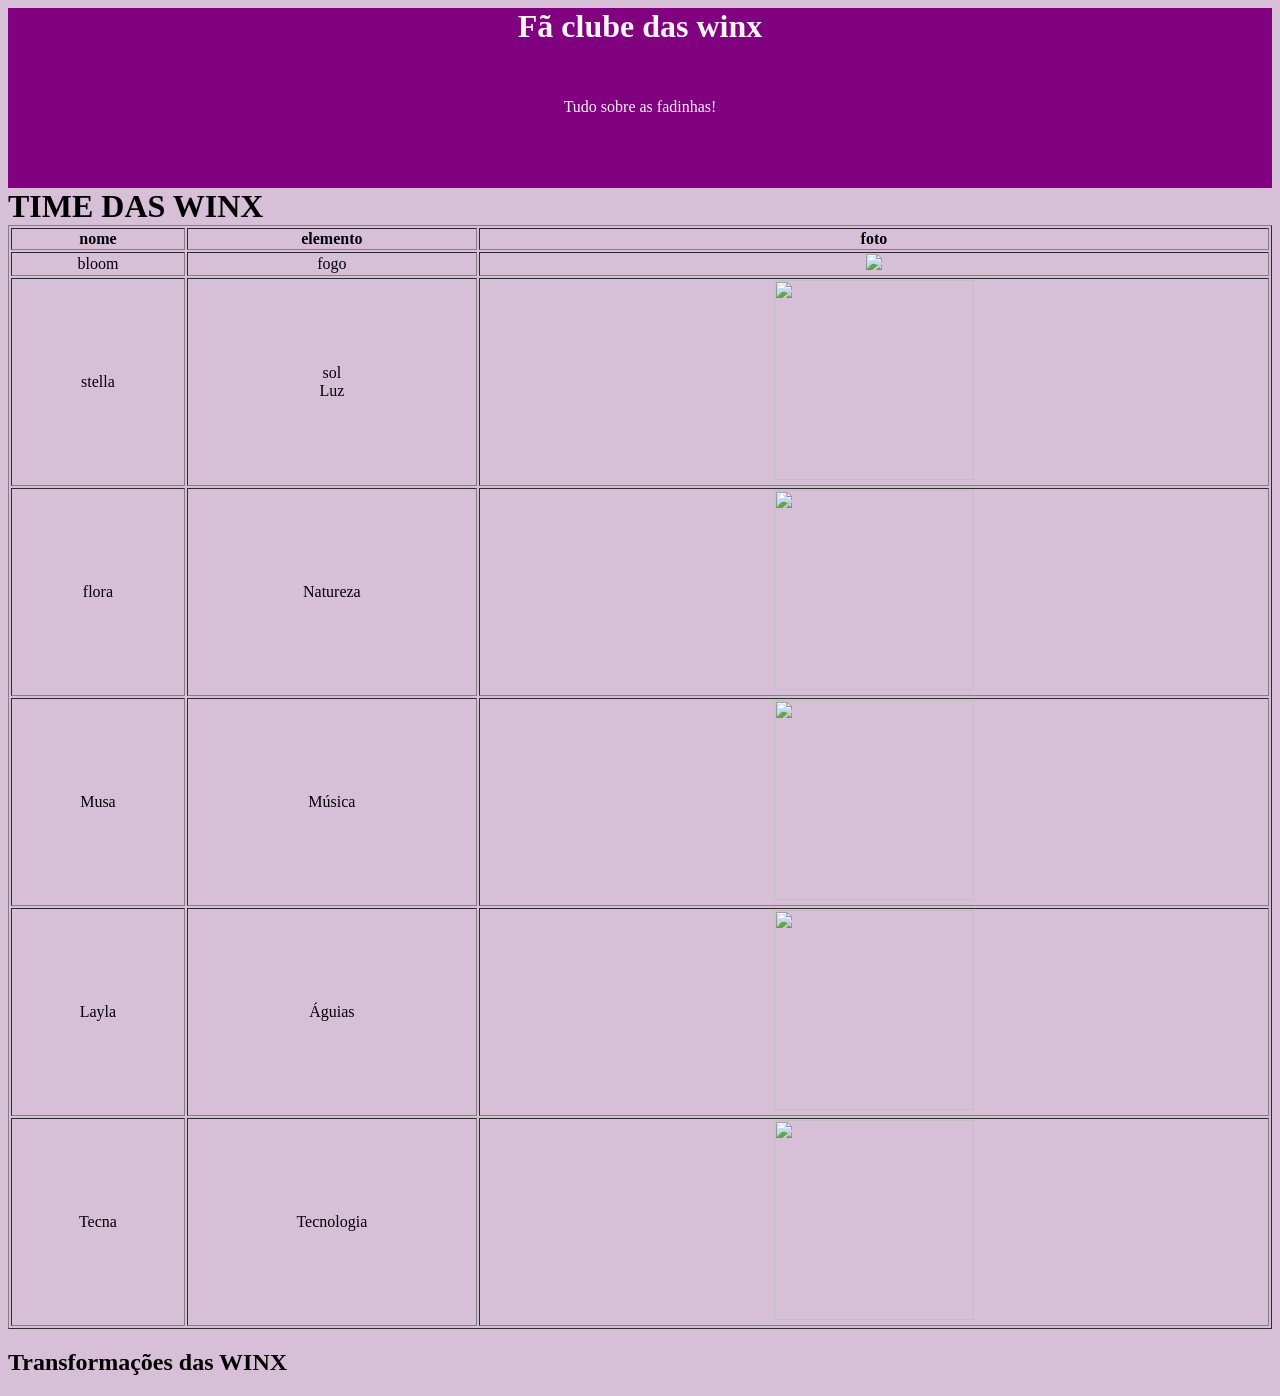
==== atividade1/src/index.html @ 000f6939 "reoorganizando alguns diretorios" ====
﻿<!DOCTYPE html>
<html>
    <head>
        <meta charset="utf-8">
        <title name="tittle_save1"> Fã clube das winx! </title>
    </head>
    <body bgcolor="thistle">
        <h1 style="text-align: center;
            background-color: purple;
            margin: 0%;
            height: 10vh;
            color: whitesmoke;"> 
        Fã clube das winx 
        </h1>

        <p style="margin: 0;
        height: 10vh;
        background-color: purple;
        text-align: center;
        color: whitesmoke;"> 
        Tudo sobre as fadinhas! 
        </p>
        <p style="text-align: left;
        font-size: 32px;
        margin: 0%;"><b>TIME DAS WINX</b> </p>

        <table border="1" width="100%">
            <tr>
                <th>nome</th>
                <th>elemento</th>
                <th>foto</th>
            </tr>
            <tr>
                <td align="center" > bloom </td>
                <td align="center" > fogo </td>
                <td align="center"> <img src="https://imgs.search.brave.com/6l8Wjol_5csOWG3NMgA7w1BiP3uMJ4ekDDSxa0l2PwE/rs:fit:860:0:0:0/g:ce/aHR0cHM6Ly9zdGF0/aWMud2lraWEubm9j/b29raWUubmV0L3Ro/ZXdpbngvaW1hZ2Vz/LzAvMGYvLTEucG5n/L3JldmlzaW9uL2xh/dGVzdC9zY2FsZS10/by13aWR0aC1kb3du/LzE3OT9jYj0yMDE4/MDYyNjA4MjU0OA"></td>
            </tr>
            <tr>
                <td align="center"> stella </td>
                <td align="center"> sol<br>Luz </td>
                <td align="center"> <img src="https://imgs.search.brave.com/MMvxzL27Y1WPxM0rLmeWsEjWclYduW9GbKGKCZwKqn4/rs:fit:860:0:0:0/g:ce/aHR0cHM6Ly9pLnBp/bmltZy5jb20vb3Jp/Z2luYWxzLzg1LzY5/LzhlLzg1Njk4ZWIz/NWE2ZWRjNTE2M2Zl/OGVlMTdiNjkyMmJm/LmpwZw" width="200" height=" 200"></td>
            </tr>
            <tr>
                <td align="center"> flora </td>
                <td align="center"> Natureza </td>
                <td align="center"> <img src="https://imgs.search.brave.com/U6vVgbxvonOjwc7_GxHT3KZgtwovnSWcLFpe_3Z_x9g/rs:fit:860:0:0:0/g:ce/aHR0cHM6Ly9pLnBp/bmltZy5jb20vb3Jp/Z2luYWxzLzIzLzlk/LzkxLzIzOWQ5MWQ4/MTk0ZjcwYmM3MGZl/MGI0ZDhhNDdkNDNl/LmpwZw" width="200" height="200"> </td>
            </tr>
            <tr>
                <td align="center"> Musa </td>
                <td align="center"> Música </td>
                <td align="center"> <img src="https://imgs.search.brave.com/nA-06lZBY8UD3fmLuTzSzy6ZJ97BPoYxMrAVigCvtyI/rs:fit:860:0:0:0/g:ce/aHR0cHM6Ly9pLnBp/bmltZy5jb20vb3Jp/Z2luYWxzL2RmLzdl/Lzc5L2RmN2U3OWMy/YTU1NzY5YWNmOTYx/OTQ0MjIyOGI2YWZj/LmpwZw" width="200" height="200"</td>
            </tr>    
            <tr>
                <td align="center"> Layla </td>
                <td align="center"> Águias </td>
                <td align="center"> <img src="https://imgs.search.brave.com/HGjOyx2gL_GNQuNMvjV38xps6VA-aWtP_kVEZGnEBtk/rs:fit:860:0:0:0/g:ce/aHR0cHM6Ly9pbWFn/ZXMtd2l4bXAtZWQz/MGE4NmI4YzRjYTg4/Nzc3MzU5NGMyLndp/eG1wLmNvbS9mLzdm/NWNkOTNiLThiNTYt/NDdlYi05NjI2LTYz/OGQ4MzQ5YzUyYy9k/aWZ6aTU3LWQ1MDE1/NmUxLWQ1NGUtNGJk/Zi05MzViLWFmMjlm/ZGVkMThlMC5wbmcv/djEvZmlsbC93XzEy/ODAsaF8yMzU1L3dp/bnhfY2x1Yl9sYXls/YV9haXNoYV8yX3Nl/YXNvbl9jaGFybWl4/X2Jhc2VfaGRfYnlf/bWF4aWlucl9kaWZ6/aTU3LWZ1bGx2aWV3/LnBuZz90b2tlbj1l/eUowZVhBaU9pSktW/MVFpTENKaGJHY2lP/aUpJVXpJMU5pSjku/ZXlKemRXSWlPaUox/Y200NllYQndPamRs/TUdReE9EZzVPREl5/TmpRek56TmhOV1l3/WkRReE5XVmhNR1F5/Tm1Vd0lpd2lhWE56/SWpvaWRYSnVPbUZ3/Y0RvM1pUQmtNVGc0/T1RneU1qWTBNemN6/WVRWbU1HUTBNVFZs/WVRCa01qWmxNQ0lz/SW05aWFpSTZXMXQ3/SW1obGFXZG9kQ0k2/SWp3OU1qTTFOU0lz/SW5CaGRHZ2lPaUl2/Wmk4M1pqVmpaRGt6/WWkwNFlqVTJMVFEz/WldJdE9UWXlOaTAy/TXpoa09ETTBPV00x/TW1NdlpHbG1lbWsx/Tnkxa05UQXhOVFps/TVMxa05UUmxMVFJp/WkdZdE9UTTFZaTFo/WmpJNVptUmxaREU0/WlRBdWNHNW5JaXdp/ZDJsa2RHZ2lPaUk4/UFRFeU9EQWlmVjFk/TENKaGRXUWlPbHNp/ZFhKdU9uTmxjblpw/WTJVNmFXMWhaMlV1/YjNCbGNtRjBhVzl1/Y3lKZGZRLmZsSjZO/UE5xV1NGdFZ1U1pi/NzN2WDlzelFNSkVZ/T1ZmdHBCREg5bS1V/TkU" width="200" height="200"</td>
            </tr>    
            <tr>
                <td align="center"> Tecna </td>
                <td align="center"> Tecnologia </td>
                <td align="center"> <img src="https://imgs.search.brave.com/Z7WDhCDWmDbW8BEc8jJA_TQrECnWqAdb37u8Roa75ek/rs:fit:860:0:0:0/g:ce/aHR0cHM6Ly9pbWFn/ZXMtd2l4bXAtZWQz/MGE4NmI4YzRjYTg4/Nzc3MzU5NGMyLndp/eG1wLmNvbS9mLzU0/OWEwZjU5LThiMjct/NGQxZC04Y2YyLTZl/N2E3NGNlNDNmNC9k/OHkxOGpiLWU3YjA0/MWM2LWRhNTgtNDg1/OC1hZDM5LTU5N2Uw/MjBkYTM0Mi5wbmcv/djEvZmlsbC93XzEw/MjQsaF8xNDQ5L3Rl/Y25hX2NoYXJtaXhf/b2ZmaWNpYWxfYnlf/YW5hemdyZWRfZDh5/MThqYi1mdWxsdmll/dy5wbmc_dG9rZW49/ZXlKMGVYQWlPaUpL/VjFRaUxDSmhiR2Np/T2lKSVV6STFOaUo5/LmV5SnpkV0lpT2lK/MWNtNDZZWEJ3T2pk/bE1HUXhPRGc1T0RJ/eU5qUXpOek5oTldZ/d1pEUXhOV1ZoTUdR/eU5tVXdJaXdpYVhO/eklqb2lkWEp1T21G/d2NEbzNaVEJrTVRn/NE9UZ3lNalkwTXpj/ellUVm1NR1EwTVRW/bFlUQmtNalpsTUNJ/c0ltOWlhaUk2VzF0/N0ltaGxhV2RvZENJ/NklqdzlNVFEwT1NJ/c0luQmhkR2dpT2lJ/dlppODFORGxoTUdZ/MU9TMDRZakkzTFRS/a01XUXRPR05tTWkw/MlpUZGhOelJqWlRR/elpqUXZaRGg1TVRo/cVlpMWxOMkl3TkRG/ak5pMWtZVFU0TFRR/NE5UZ3RZV1F6T1Mw/MU9UZGxNREl3WkdF/ek5ESXVjRzVuSWl3/aWQybGtkR2dpT2lJ/OFBURXdNalFpZlYx/ZExDSmhkV1FpT2xz/aWRYSnVPbk5sY25a/cFkyVTZhVzFoWjJV/dWIzQmxjbUYwYVc5/dWN5SmRmUS50MG9n/dFNxRzd2WTRvZGpL/WklJbGtXMkxxUEFJ/VVA5MThfeE1rbHhM/ZXpV" width="200" height="200"</td>
            </tr>    
            </body>
        </table>

        <h2>Transformações das WINX</h2>
        
</html>
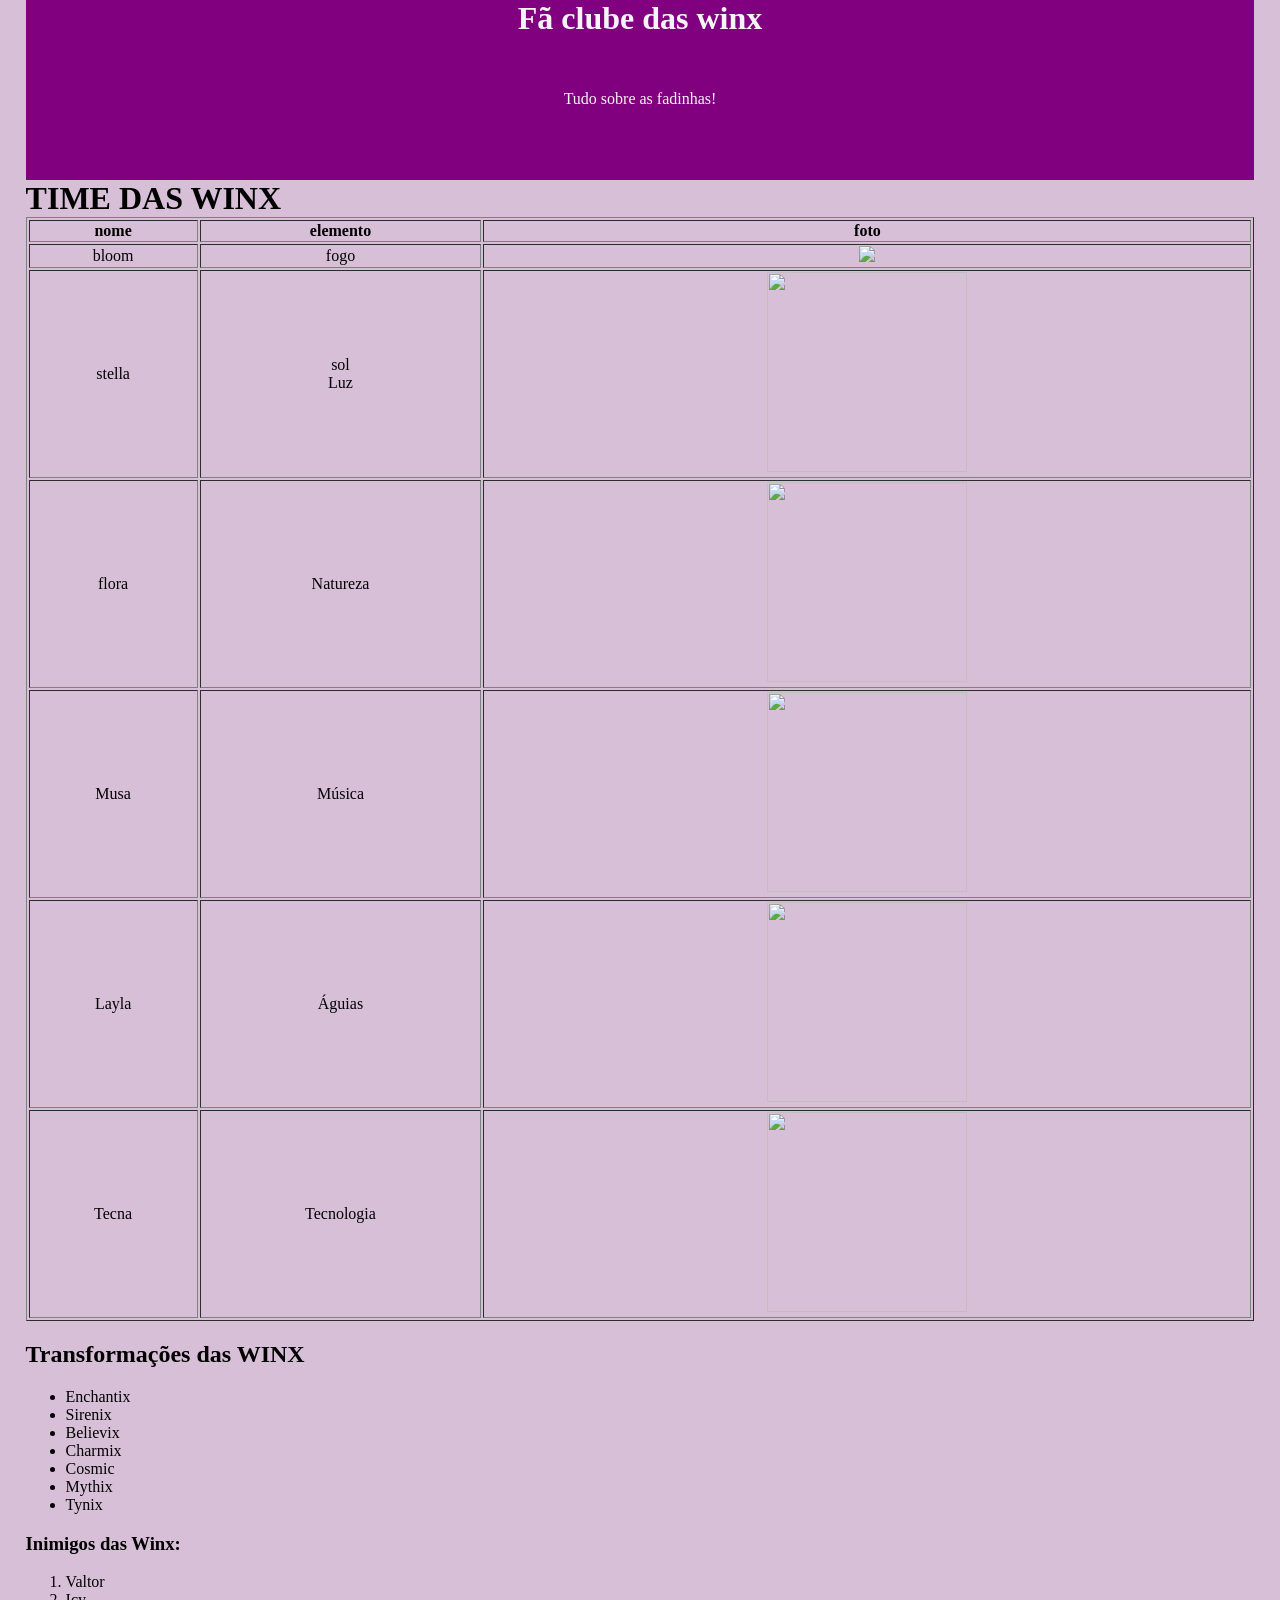
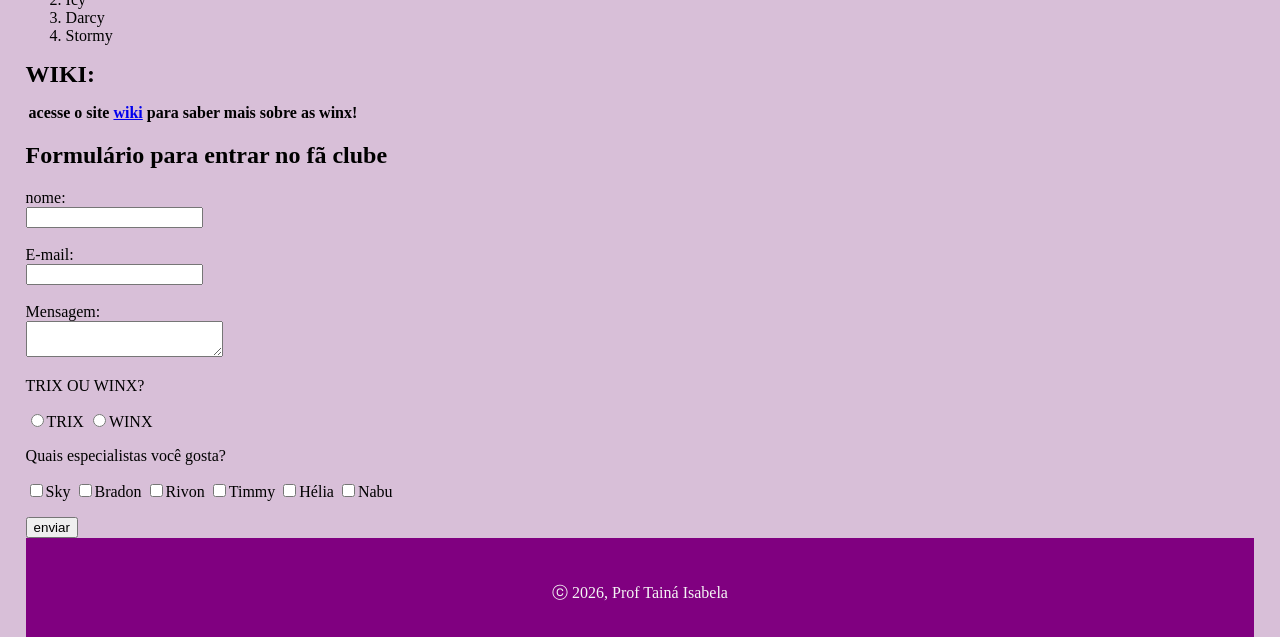
==== commit cbdb7507: "finalização da primeira atividade(eu odeio imagens no html perdi 3 horas nisso)" ====
--- a/atividade1/src/index.html
+++ b/atividade1/src/index.html
@@ -1,68 +1,138 @@
 ﻿<!DOCTYPE html>
 <html>
-    <head>
-        <meta charset="utf-8">
-        <title name="tittle_save1"> Fã clube das winx! </title>
-    </head>
-    <body bgcolor="thistle">
-        <h1 style="text-align: center;
+
+<head>
+    <meta charset="utf-8">
+    <title name="tittle_save1"> Fã clube das winx! </title>
+</head>
+
+<body bgcolor="thistle" style="margin-left: 2%; margin-right: 2%; margin-top:0%; margin-bottom: 0%;">
+    <h1 style="text-align: center;
             background-color: purple;
             margin: 0%;
             height: 10vh;
-            color: whitesmoke;"> 
-        Fã clube das winx 
-        </h1>
+            color: whitesmoke;">
+        Fã clube das winx
+    </h1>
 
-        <p style="margin: 0;
+    <p style="margin: 0;
         height: 10vh;
         background-color: purple;
         text-align: center;
-        color: whitesmoke;"> 
-        Tudo sobre as fadinhas! 
-        </p>
-        <p style="text-align: left;
+        color: whitesmoke;">
+        Tudo sobre as fadinhas!
+    </p>
+    <p style="text-align: left;
         font-size: 32px;
         margin: 0%;"><b>TIME DAS WINX</b> </p>
 
-        <table border="1" width="100%">
-            <tr>
-                <th>nome</th>
-                <th>elemento</th>
-                <th>foto</th>
-            </tr>
-            <tr>
-                <td align="center" > bloom </td>
-                <td align="center" > fogo </td>
-                <td align="center"> <img src="https://imgs.search.brave.com/6l8Wjol_5csOWG3NMgA7w1BiP3uMJ4ekDDSxa0l2PwE/rs:fit:860:0:0:0/g:ce/aHR0cHM6Ly9zdGF0/aWMud2lraWEubm9j/b29raWUubmV0L3Ro/ZXdpbngvaW1hZ2Vz/LzAvMGYvLTEucG5n/L3JldmlzaW9uL2xh/dGVzdC9zY2FsZS10/by13aWR0aC1kb3du/LzE3OT9jYj0yMDE4/MDYyNjA4MjU0OA"></td>
-            </tr>
-            <tr>
-                <td align="center"> stella </td>
-                <td align="center"> sol<br>Luz </td>
-                <td align="center"> <img src="https://imgs.search.brave.com/MMvxzL27Y1WPxM0rLmeWsEjWclYduW9GbKGKCZwKqn4/rs:fit:860:0:0:0/g:ce/aHR0cHM6Ly9pLnBp/bmltZy5jb20vb3Jp/Z2luYWxzLzg1LzY5/LzhlLzg1Njk4ZWIz/NWE2ZWRjNTE2M2Zl/OGVlMTdiNjkyMmJm/LmpwZw" width="200" height=" 200"></td>
-            </tr>
-            <tr>
-                <td align="center"> flora </td>
-                <td align="center"> Natureza </td>
-                <td align="center"> <img src="https://imgs.search.brave.com/U6vVgbxvonOjwc7_GxHT3KZgtwovnSWcLFpe_3Z_x9g/rs:fit:860:0:0:0/g:ce/aHR0cHM6Ly9pLnBp/bmltZy5jb20vb3Jp/Z2luYWxzLzIzLzlk/LzkxLzIzOWQ5MWQ4/MTk0ZjcwYmM3MGZl/MGI0ZDhhNDdkNDNl/LmpwZw" width="200" height="200"> </td>
-            </tr>
-            <tr>
-                <td align="center"> Musa </td>
-                <td align="center"> Música </td>
-                <td align="center"> <img src="https://imgs.search.brave.com/nA-06lZBY8UD3fmLuTzSzy6ZJ97BPoYxMrAVigCvtyI/rs:fit:860:0:0:0/g:ce/aHR0cHM6Ly9pLnBp/bmltZy5jb20vb3Jp/Z2luYWxzL2RmLzdl/Lzc5L2RmN2U3OWMy/YTU1NzY5YWNmOTYx/OTQ0MjIyOGI2YWZj/LmpwZw" width="200" height="200"</td>
-            </tr>    
-            <tr>
-                <td align="center"> Layla </td>
-                <td align="center"> Águias </td>
-                <td align="center"> <img src="https://imgs.search.brave.com/HGjOyx2gL_GNQuNMvjV38xps6VA-aWtP_kVEZGnEBtk/rs:fit:860:0:0:0/g:ce/aHR0cHM6Ly9pbWFn/ZXMtd2l4bXAtZWQz/MGE4NmI4YzRjYTg4/Nzc3MzU5NGMyLndp/eG1wLmNvbS9mLzdm/NWNkOTNiLThiNTYt/NDdlYi05NjI2LTYz/OGQ4MzQ5YzUyYy9k/aWZ6aTU3LWQ1MDE1/NmUxLWQ1NGUtNGJk/Zi05MzViLWFmMjlm/ZGVkMThlMC5wbmcv/djEvZmlsbC93XzEy/ODAsaF8yMzU1L3dp/bnhfY2x1Yl9sYXls/YV9haXNoYV8yX3Nl/YXNvbl9jaGFybWl4/X2Jhc2VfaGRfYnlf/bWF4aWlucl9kaWZ6/aTU3LWZ1bGx2aWV3/LnBuZz90b2tlbj1l/eUowZVhBaU9pSktW/MVFpTENKaGJHY2lP/aUpJVXpJMU5pSjku/ZXlKemRXSWlPaUox/Y200NllYQndPamRs/TUdReE9EZzVPREl5/TmpRek56TmhOV1l3/WkRReE5XVmhNR1F5/Tm1Vd0lpd2lhWE56/SWpvaWRYSnVPbUZ3/Y0RvM1pUQmtNVGc0/T1RneU1qWTBNemN6/WVRWbU1HUTBNVFZs/WVRCa01qWmxNQ0lz/SW05aWFpSTZXMXQ3/SW1obGFXZG9kQ0k2/SWp3OU1qTTFOU0lz/SW5CaGRHZ2lPaUl2/Wmk4M1pqVmpaRGt6/WWkwNFlqVTJMVFEz/WldJdE9UWXlOaTAy/TXpoa09ETTBPV00x/TW1NdlpHbG1lbWsx/Tnkxa05UQXhOVFps/TVMxa05UUmxMVFJp/WkdZdE9UTTFZaTFo/WmpJNVptUmxaREU0/WlRBdWNHNW5JaXdp/ZDJsa2RHZ2lPaUk4/UFRFeU9EQWlmVjFk/TENKaGRXUWlPbHNp/ZFhKdU9uTmxjblpw/WTJVNmFXMWhaMlV1/YjNCbGNtRjBhVzl1/Y3lKZGZRLmZsSjZO/UE5xV1NGdFZ1U1pi/NzN2WDlzelFNSkVZ/T1ZmdHBCREg5bS1V/TkU" width="200" height="200"</td>
-            </tr>    
-            <tr>
-                <td align="center"> Tecna </td>
-                <td align="center"> Tecnologia </td>
-                <td align="center"> <img src="https://imgs.search.brave.com/Z7WDhCDWmDbW8BEc8jJA_TQrECnWqAdb37u8Roa75ek/rs:fit:860:0:0:0/g:ce/aHR0cHM6Ly9pbWFn/ZXMtd2l4bXAtZWQz/MGE4NmI4YzRjYTg4/Nzc3MzU5NGMyLndp/eG1wLmNvbS9mLzU0/OWEwZjU5LThiMjct/NGQxZC04Y2YyLTZl/N2E3NGNlNDNmNC9k/OHkxOGpiLWU3YjA0/MWM2LWRhNTgtNDg1/OC1hZDM5LTU5N2Uw/MjBkYTM0Mi5wbmcv/djEvZmlsbC93XzEw/MjQsaF8xNDQ5L3Rl/Y25hX2NoYXJtaXhf/b2ZmaWNpYWxfYnlf/YW5hemdyZWRfZDh5/MThqYi1mdWxsdmll/dy5wbmc_dG9rZW49/ZXlKMGVYQWlPaUpL/VjFRaUxDSmhiR2Np/T2lKSVV6STFOaUo5/LmV5SnpkV0lpT2lK/MWNtNDZZWEJ3T2pk/bE1HUXhPRGc1T0RJ/eU5qUXpOek5oTldZ/d1pEUXhOV1ZoTUdR/eU5tVXdJaXdpYVhO/eklqb2lkWEp1T21G/d2NEbzNaVEJrTVRn/NE9UZ3lNalkwTXpj/ellUVm1NR1EwTVRW/bFlUQmtNalpsTUNJ/c0ltOWlhaUk2VzF0/N0ltaGxhV2RvZENJ/NklqdzlNVFEwT1NJ/c0luQmhkR2dpT2lJ/dlppODFORGxoTUdZ/MU9TMDRZakkzTFRS/a01XUXRPR05tTWkw/MlpUZGhOelJqWlRR/elpqUXZaRGg1TVRo/cVlpMWxOMkl3TkRG/ak5pMWtZVFU0TFRR/NE5UZ3RZV1F6T1Mw/MU9UZGxNREl3WkdF/ek5ESXVjRzVuSWl3/aWQybGtkR2dpT2lJ/OFBURXdNalFpZlYx/ZExDSmhkV1FpT2xz/aWRYSnVPbk5sY25a/cFkyVTZhVzFoWjJV/dWIzQmxjbUYwYVc5/dWN5SmRmUS50MG9n/dFNxRzd2WTRvZGpL/WklJbGtXMkxxUEFJ/VVA5MThfeE1rbHhM/ZXpV" width="200" height="200"</td>
-            </tr>    
-            </body>
-        </table>
+    <table border="1" width="100%">
+        <tr>
+            <th>nome</th>
+            <th>elemento</th>
+            <th>foto</th>
+        </tr>
+        <tr>
+            <td align="center"> bloom </td>
+            <td align="center"> fogo </td>
+            <td align="center"> <img
+                    src="https://imgs.search.brave.com/6l8Wjol_5csOWG3NMgA7w1BiP3uMJ4ekDDSxa0l2PwE/rs:fit:860:0:0:0/g:ce/aHR0cHM6Ly9zdGF0/aWMud2lraWEubm9j/b29raWUubmV0L3Ro/ZXdpbngvaW1hZ2Vz/LzAvMGYvLTEucG5n/L3JldmlzaW9uL2xh/dGVzdC9zY2FsZS10/by13aWR0aC1kb3du/LzE3OT9jYj0yMDE4/MDYyNjA4MjU0OA">
+            </td>
+        </tr>
+        <tr>
+            <td align="center"> stella </td>
+            <td align="center"> sol<br>Luz </td>
+            <td align="center"> <img
+                    src="https://imgs.search.brave.com/MMvxzL27Y1WPxM0rLmeWsEjWclYduW9GbKGKCZwKqn4/rs:fit:860:0:0:0/g:ce/aHR0cHM6Ly9pLnBp/bmltZy5jb20vb3Jp/Z2luYWxzLzg1LzY5/LzhlLzg1Njk4ZWIz/NWE2ZWRjNTE2M2Zl/OGVlMTdiNjkyMmJm/LmpwZw"
+                    width="200" height=" 200"></td>
+        </tr>
+        <tr>
+            <td align="center"> flora </td>
+            <td align="center"> Natureza </td>
+            <td align="center"> <img
+                    src="https://imgs.search.brave.com/U6vVgbxvonOjwc7_GxHT3KZgtwovnSWcLFpe_3Z_x9g/rs:fit:860:0:0:0/g:ce/aHR0cHM6Ly9pLnBp/bmltZy5jb20vb3Jp/Z2luYWxzLzIzLzlk/LzkxLzIzOWQ5MWQ4/MTk0ZjcwYmM3MGZl/MGI0ZDhhNDdkNDNl/LmpwZw"
+                    width="200" height="200"> </td>
+        </tr>
+        <tr>
+            <td align="center"> Musa </td>
+            <td align="center"> Música </td>
+            <td align="center"> <img
+                    src="https://imgs.search.brave.com/nA-06lZBY8UD3fmLuTzSzy6ZJ97BPoYxMrAVigCvtyI/rs:fit:860:0:0:0/g:ce/aHR0cHM6Ly9pLnBp/bmltZy5jb20vb3Jp/Z2luYWxzL2RmLzdl/Lzc5L2RmN2U3OWMy/YTU1NzY5YWNmOTYx/OTQ0MjIyOGI2YWZj/LmpwZw"
+                    width="200" height="200" </td>
+        </tr>
+        <tr>
+            <td align="center"> Layla </td>
+            <td align="center"> Águias </td>
+            <td align="center"> <img
+                    src="https://imgs.search.brave.com/HGjOyx2gL_GNQuNMvjV38xps6VA-aWtP_kVEZGnEBtk/rs:fit:860:0:0:0/g:ce/aHR0cHM6Ly9pbWFn/ZXMtd2l4bXAtZWQz/MGE4NmI4YzRjYTg4/Nzc3MzU5NGMyLndp/eG1wLmNvbS9mLzdm/NWNkOTNiLThiNTYt/NDdlYi05NjI2LTYz/OGQ4MzQ5YzUyYy9k/aWZ6aTU3LWQ1MDE1/NmUxLWQ1NGUtNGJk/Zi05MzViLWFmMjlm/ZGVkMThlMC5wbmcv/djEvZmlsbC93XzEy/ODAsaF8yMzU1L3dp/bnhfY2x1Yl9sYXls/YV9haXNoYV8yX3Nl/YXNvbl9jaGFybWl4/X2Jhc2VfaGRfYnlf/bWF4aWlucl9kaWZ6/aTU3LWZ1bGx2aWV3/LnBuZz90b2tlbj1l/eUowZVhBaU9pSktW/MVFpTENKaGJHY2lP/aUpJVXpJMU5pSjku/ZXlKemRXSWlPaUox/Y200NllYQndPamRs/TUdReE9EZzVPREl5/TmpRek56TmhOV1l3/WkRReE5XVmhNR1F5/Tm1Vd0lpd2lhWE56/SWpvaWRYSnVPbUZ3/Y0RvM1pUQmtNVGc0/T1RneU1qWTBNemN6/WVRWbU1HUTBNVFZs/WVRCa01qWmxNQ0lz/SW05aWFpSTZXMXQ3/SW1obGFXZG9kQ0k2/SWp3OU1qTTFOU0lz/SW5CaGRHZ2lPaUl2/Wmk4M1pqVmpaRGt6/WWkwNFlqVTJMVFEz/WldJdE9UWXlOaTAy/TXpoa09ETTBPV00x/TW1NdlpHbG1lbWsx/Tnkxa05UQXhOVFps/TVMxa05UUmxMVFJp/WkdZdE9UTTFZaTFo/WmpJNVptUmxaREU0/WlRBdWNHNW5JaXdp/ZDJsa2RHZ2lPaUk4/UFRFeU9EQWlmVjFk/TENKaGRXUWlPbHNp/ZFhKdU9uTmxjblpw/WTJVNmFXMWhaMlV1/YjNCbGNtRjBhVzl1/Y3lKZGZRLmZsSjZO/UE5xV1NGdFZ1U1pi/NzN2WDlzelFNSkVZ/T1ZmdHBCREg5bS1V/TkU"
+                    width="200" height="200" </td>
+        </tr>
+        <tr>
+            <td align="center"> Tecna </td>
+            <td align="center"> Tecnologia </td>
+            <td align="center"> <img
+                    src="https://imgs.search.brave.com/Z7WDhCDWmDbW8BEc8jJA_TQrECnWqAdb37u8Roa75ek/rs:fit:860:0:0:0/g:ce/aHR0cHM6Ly9pbWFn/ZXMtd2l4bXAtZWQz/MGE4NmI4YzRjYTg4/Nzc3MzU5NGMyLndp/eG1wLmNvbS9mLzU0/OWEwZjU5LThiMjct/NGQxZC04Y2YyLTZl/N2E3NGNlNDNmNC9k/OHkxOGpiLWU3YjA0/MWM2LWRhNTgtNDg1/OC1hZDM5LTU5N2Uw/MjBkYTM0Mi5wbmcv/djEvZmlsbC93XzEw/MjQsaF8xNDQ5L3Rl/Y25hX2NoYXJtaXhf/b2ZmaWNpYWxfYnlf/YW5hemdyZWRfZDh5/MThqYi1mdWxsdmll/dy5wbmc_dG9rZW49/ZXlKMGVYQWlPaUpL/VjFRaUxDSmhiR2Np/T2lKSVV6STFOaUo5/LmV5SnpkV0lpT2lK/MWNtNDZZWEJ3T2pk/bE1HUXhPRGc1T0RJ/eU5qUXpOek5oTldZ/d1pEUXhOV1ZoTUdR/eU5tVXdJaXdpYVhO/eklqb2lkWEp1T21G/d2NEbzNaVEJrTVRn/NE9UZ3lNalkwTXpj/ellUVm1NR1EwTVRW/bFlUQmtNalpsTUNJ/c0ltOWlhaUk2VzF0/N0ltaGxhV2RvZENJ/NklqdzlNVFEwT1NJ/c0luQmhkR2dpT2lJ/dlppODFORGxoTUdZ/MU9TMDRZakkzTFRS/a01XUXRPR05tTWkw/MlpUZGhOelJqWlRR/elpqUXZaRGg1TVRo/cVlpMWxOMkl3TkRG/ak5pMWtZVFU0TFRR/NE5UZ3RZV1F6T1Mw/MU9UZGxNREl3WkdF/ek5ESXVjRzVuSWl3/aWQybGtkR2dpT2lJ/OFBURXdNalFpZlYx/ZExDSmhkV1FpT2xz/aWRYSnVPbk5sY25a/cFkyVTZhVzFoWjJV/dWIzQmxjbUYwYVc5/dWN5SmRmUS50MG9n/dFNxRzd2WTRvZGpL/WklJbGtXMkxxUEFJ/VVA5MThfeE1rbHhM/ZXpV"
+                    width="200" height="200" </td>
+        </tr>
+</body>
+</table>
 
-        <h2>Transformações das WINX</h2>
-        
-</html>
+<h2>Transformações das WINX</h2>
+<ul>
+    <li> Enchantix </li>
+    <li> Sirenix </li>
+    <li> Believix </li>
+    <li> Charmix </li>
+    <li> Cosmic </li>
+    <li> Mythix </li>
+    <li> Tynix </li>
+</ul>
+<h3> Inimigos das Winx: </h3>
+<ol>
+    <li> Valtor </li>
+    <li> Icy </li>
+    <li> Darcy </li>
+    <li> Stormy </li>
+</ol>
+<h2 style="margin: 0px; height: fit-content ;"> WIKI: </h2>
+<p style="text-indent: 3px;"> <b>acesse o site <a href="https://pt.wikipedia.org/wiki/Winx_Club">wiki</a> para saber
+        mais sobre as winx!</b></p>
+<h2> Formulário para entrar no fã clube</h2>
+<form name="Input:" action="html_from_action.asp" method="get">
+    nome:<br>
+    <input type="text" name="user">
+    <br>
+    <br>E-mail:<br>
+    <input type="text" name="E-mail">
+    <br>
+    <br> Mensagem:<br>
+    <textarea name="Message" rows="2" cols="22"></textarea>
+    <p> TRIX OU WINX? </p>
+    <input type="radio" name="tipo_fa" value="TRIX">TRIX
+    <input type="radio" name="tipo_fa" value="WINX">WINX
+    <p>Quais especialistas você gosta?</p>
+    <input type="checkbox" name="especialista" value="Sky">Sky
+    <input type="checkbox" name="especialista" value="Sky">Bradon
+    <input type="checkbox" name="especialista" value="Sky">Rivon
+    <input type="checkbox" name="especialista" value="Sky">Timmy
+    <input type="checkbox" name="especialista" value="Sky">Hélia
+    <input type="checkbox" name="especialista" value="Sky">Nabu
+    <p></p>
+    <input type="button" name="enviar" value="enviar">
+</form>
+<p style="text-align: center;
+            background-color: purple;
+            margin: 0%;
+            height: 5vh;">
+</p>
+
+<p style="text-align: center;
+        background-color: purple;
+        margin: 0%;
+        height: 6vh;
+        color: whitesmoke;">
+    ⓒ 2026, Prof Tainá Isabela
+</p>
+</body>
+
+</html>
